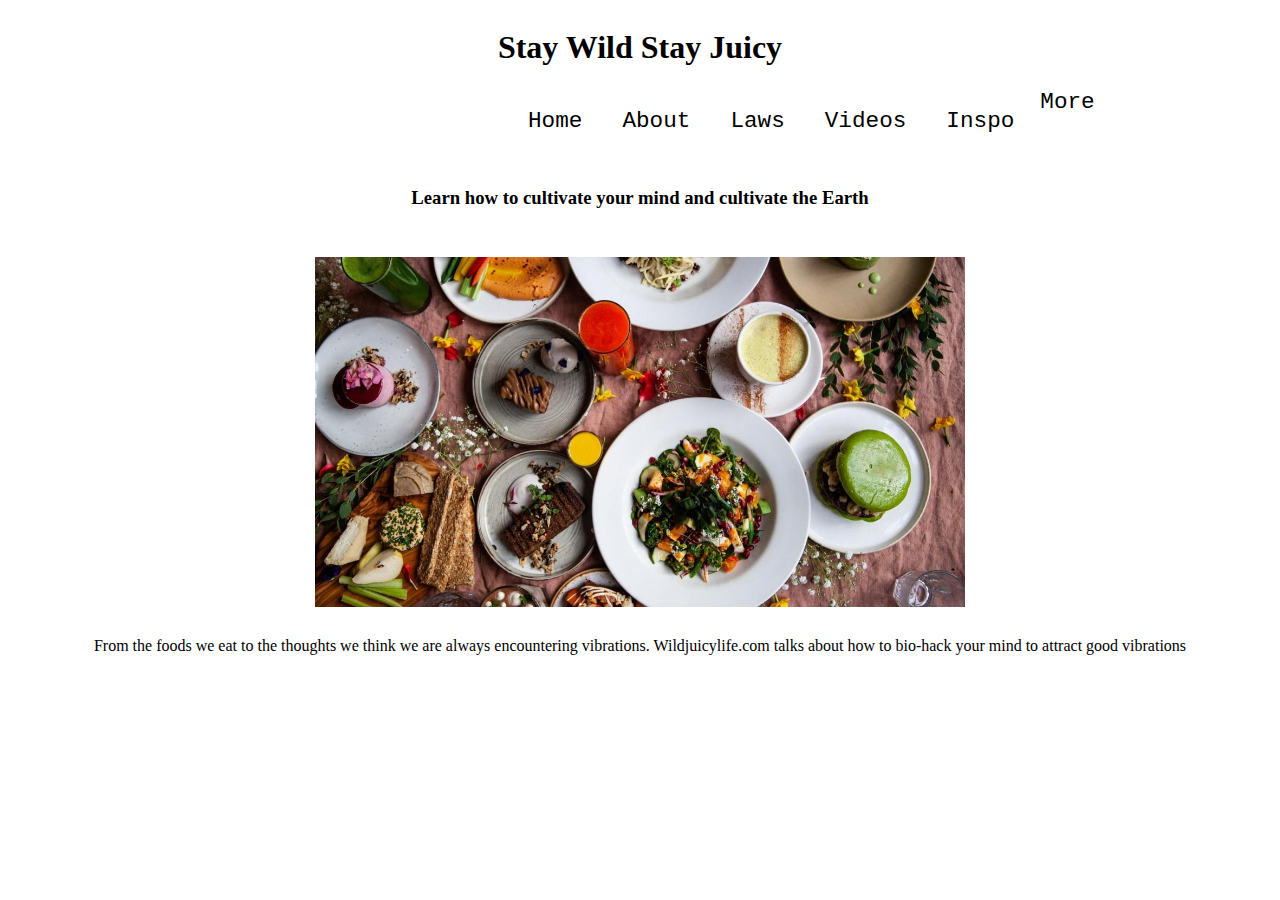
==== index.html @ fc07b1ca "Update index.html" ====
<!DOCTYPE html>
<html lang="en">
<head>
    <link rel="icon" type="image/png" sizes="32x32" href="images/favicon-32x32.png">
    <!-- Global site tag (gtag.js) - Google Analytics -->
<script async src="https://www.googletagmanager.com/gtag/js?id=UA-192769917-1"></script>
<script>
  window.dataLayer = window.dataLayer || [];
  function gtag(){dataLayer.push(arguments);}
  gtag('js', new Date());

  gtag('config', 'UA-192769917-1');
</script>
    <meta charset="UTF-8">
    <meta name="wild juicy life" content="life journey failure success videos inspiration quotes">
    <meta name="Emily Smith" content="I'm Emily and I am on a journey in discovering who I am and what my dharma (life's purpose is). It's a
    scary world and no one has it all figured out, but the beauty is that we are all in this together!">
    <meta http-equiv="X-UA-Compatible" content="IE=edge">
    <meta name="viewport" content="width=device-width, initial-scale=1.0">
    <title>Document</title>
    <style>
        .topnav{
            background-color: white;
            overflow: hidden;
            top: 0;
            width: 100%;
            text-align: center;
        }

        .topnav a{
            float: left;
            font-family: 'Courier New', Courier, monospace;
            color: black;
            text-align: center;
            padding: 20px 20px;
            text-decoration: none;
            font-size: 17pt;
        }

        .topnav a:hover{
            background-color: #ddd;
            color: black;
        }

        .topnav a.active{
            background-color: white;
            color: black;
        }
        ul{
            display: inline-block;
            text-align: center;
            list-style-type: none;
            margin: 0px 500px;
            padding:0;
            width: 900px;
            border: white;
        }
        h1{
            text-align: center;
        }
        img{
            margin-top: 30px
        }
        .dropdown{
            float: left;
            overflow: hidden;
        }

        .dropdown .dropbtn{
            font-size: 17pt;
            border: none;
            outline: none;
            font-family: 'Courier New', Courier, monospace;
            margin: inherit;
            background-color: white;
        }
        .dropdown-content {
            display: none;
            position: absolute;
            background-color: white;
            min-width: 140px;
            box-shadow: 0px 8px 16px 0px rgba(0,0,0,0.2);
            z-index: 1;
            font-size: 15pt;
        }

        button{
            font-family: 'Courier New', Courier, monospace;
            font-size: 15pt;
            display: inline-block;
            margin: 0px;
        }
        .dropdown-content a:hover{
            background-color: #ddd;
        }
        .dropdown:hover .dropdown-content{
            display: block;
        }
        #pic{
            width: 650px;
            height: 350px;
        }
        h3{
            padding-top: 10px;
        }
        p{
            padding-top: 10px;
        }
        
    </style>
</head>
<body>
    <div class="topnav">
            <h1><span class="header-border">Stay Wild Stay Juicy</span></h1>
            <ul id="header">
        <li><a class="#home" href="index.html">Home</a></li>
        <li><a class="#about" href="About.html">About</a></li>
        <li><a class="#laws" href="laws.html">Laws</a></li>
        <li><a class="#videos" href="videos.html">Videos</a></li>
        <li><a class="#gurus" href="inspo.html">Inspo</a></li>
        <div class="dropdown">
            <li><button class="dropbtn">More<i class="fa fa-caret-down"></i></button></li>
                <div class="dropdown-content">
                    <li><a href="contact.html">Contact</a></li>
                    <li><a href="sitemap.html">Sitemap</a></li>
                    <li><a href="credits.html">Credits</a></li>
                </div>
        </div>
        </ul>
<h3>Learn how to cultivate your mind and cultivate the Earth</h3>
      <!-- <img src="images/wildhomepage.jpg" alt="Abel Tasman National Park" title="New Zealand" width="650px">-->
   <img id="pic"/>

   <p>From the foods we eat to the thoughts we think we are always encountering vibrations. Wildjuicylife.com talks about how to bio-hack your mind to attract good vibrations</p>
    <script>
        const slides=[
            "images/moregrub.jpg",
            "images/chakara.png",
            "images/shroomy.jpg",
            "images/foragingbloobs.jpg",
            "images/hc.PNG",
        ];
        let i=0; 
        function slideShow() {
            console.log("a new image")
            let homePage= document.getElementById("pic");
            if (i === slides.length) {
                i=0;
            }
            homePage.src= slides [i]; 
            i++;
            setTimeout (slideShow, 3000);
        }
        document.querySelector("body").onload=slideShow;
    </script>
</body>
</html>
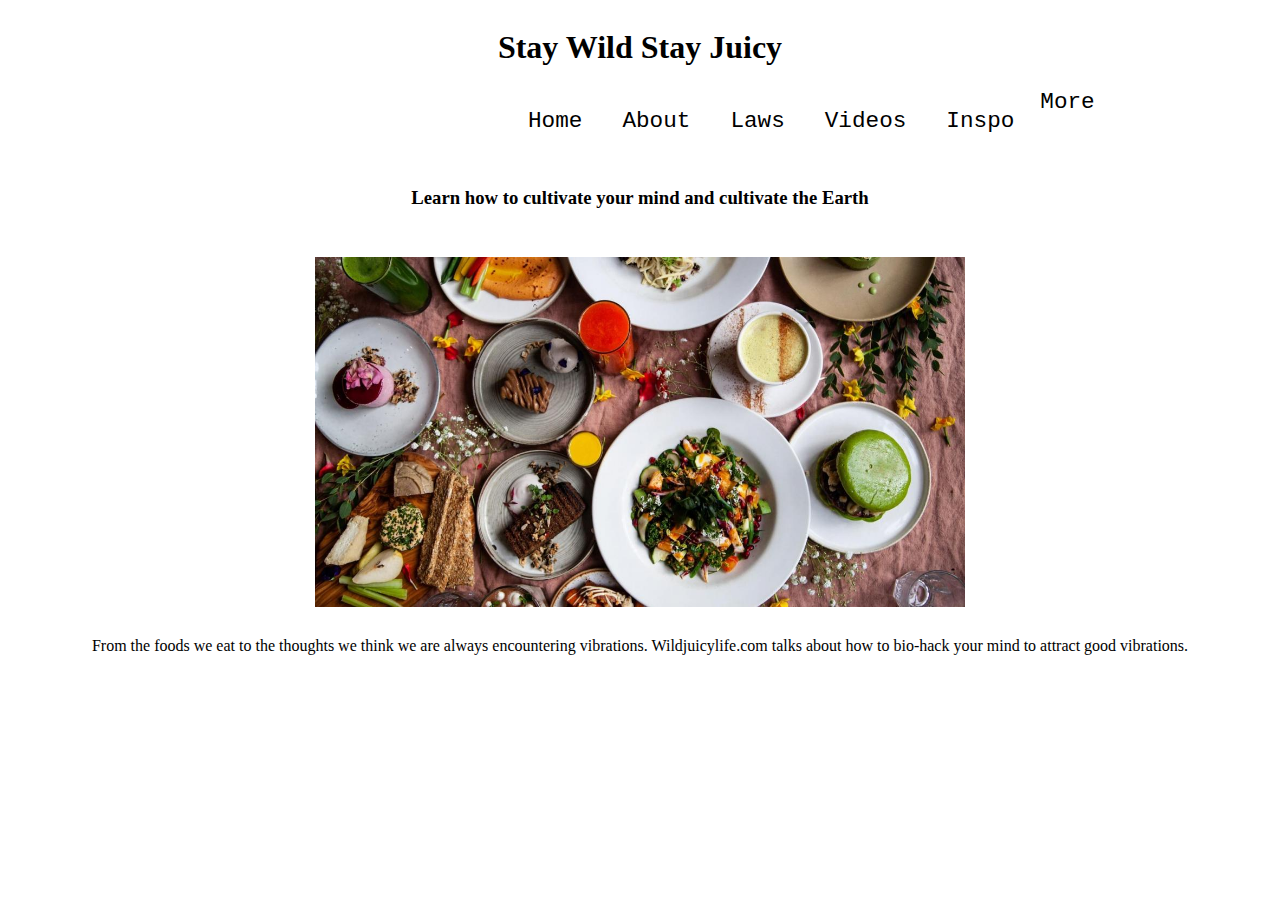
==== commit 351d79fd: "Update index.html" ====
--- a/index.html
+++ b/index.html
@@ -131,11 +131,11 @@
       <!-- <img src="images/wildhomepage.jpg" alt="Abel Tasman National Park" title="New Zealand" width="650px">-->
    <img id="pic"/>
 
-   <p>From the foods we eat to the thoughts we think we are always encountering vibrations. Wildjuicylife.com talks about how to bio-hack your mind to attract good vibrations</p>
+   <p>From the foods we eat to the thoughts we think we are always encountering vibrations. Wildjuicylife.com talks about how to bio-hack your mind to attract good vibrations.</p>
     <script>
         const slides=[
             "images/moregrub.jpg",
-            "images/chakara.png",
+            "images/Chakara.png",
             "images/shroomy.jpg",
             "images/foragingbloobs.jpg",
             "images/hc.PNG",
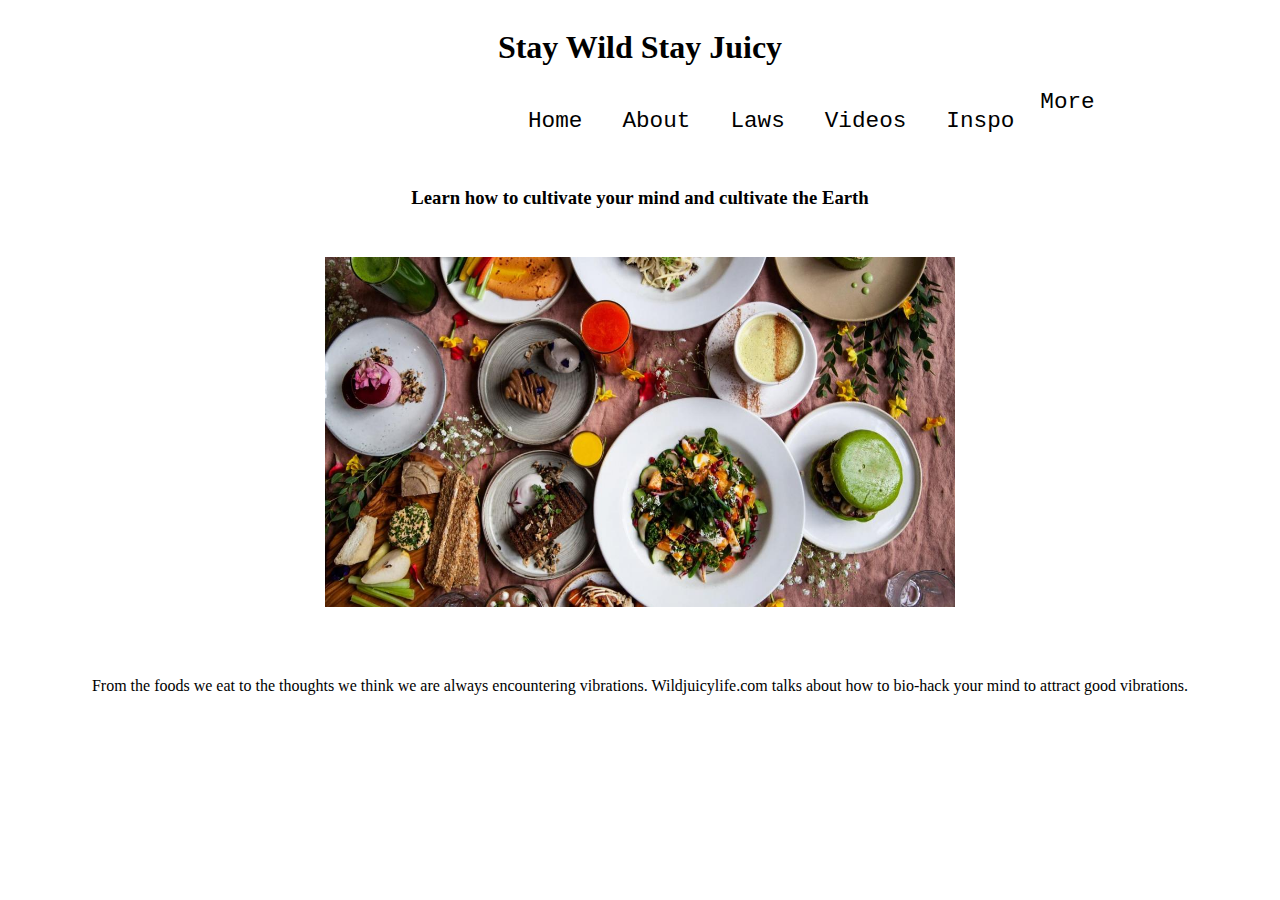
==== commit d56c8a0f: "edits" ====
--- a/index.html
+++ b/index.html
@@ -59,7 +59,8 @@
             text-align: center;
         }
         img{
-            margin-top: 30px
+            margin-top: 30px;
+            margin-bottom: 30px;
         }
         .dropdown{
             float: left;
@@ -97,14 +98,14 @@
             display: block;
         }
         #pic{
-            width: 650px;
+            width: 630px;
             height: 350px;
         }
         h3{
             padding-top: 10px;
         }
         p{
-            padding-top: 10px;
+            padding-top: 20px;
         }
         
     </style>
@@ -135,7 +136,7 @@
     <script>
         const slides=[
             "images/moregrub.jpg",
-            "images/Chakara.png",
+            "images/Chakara.PNG",
             "images/shroomy.jpg",
             "images/foragingbloobs.jpg",
             "images/hc.PNG",
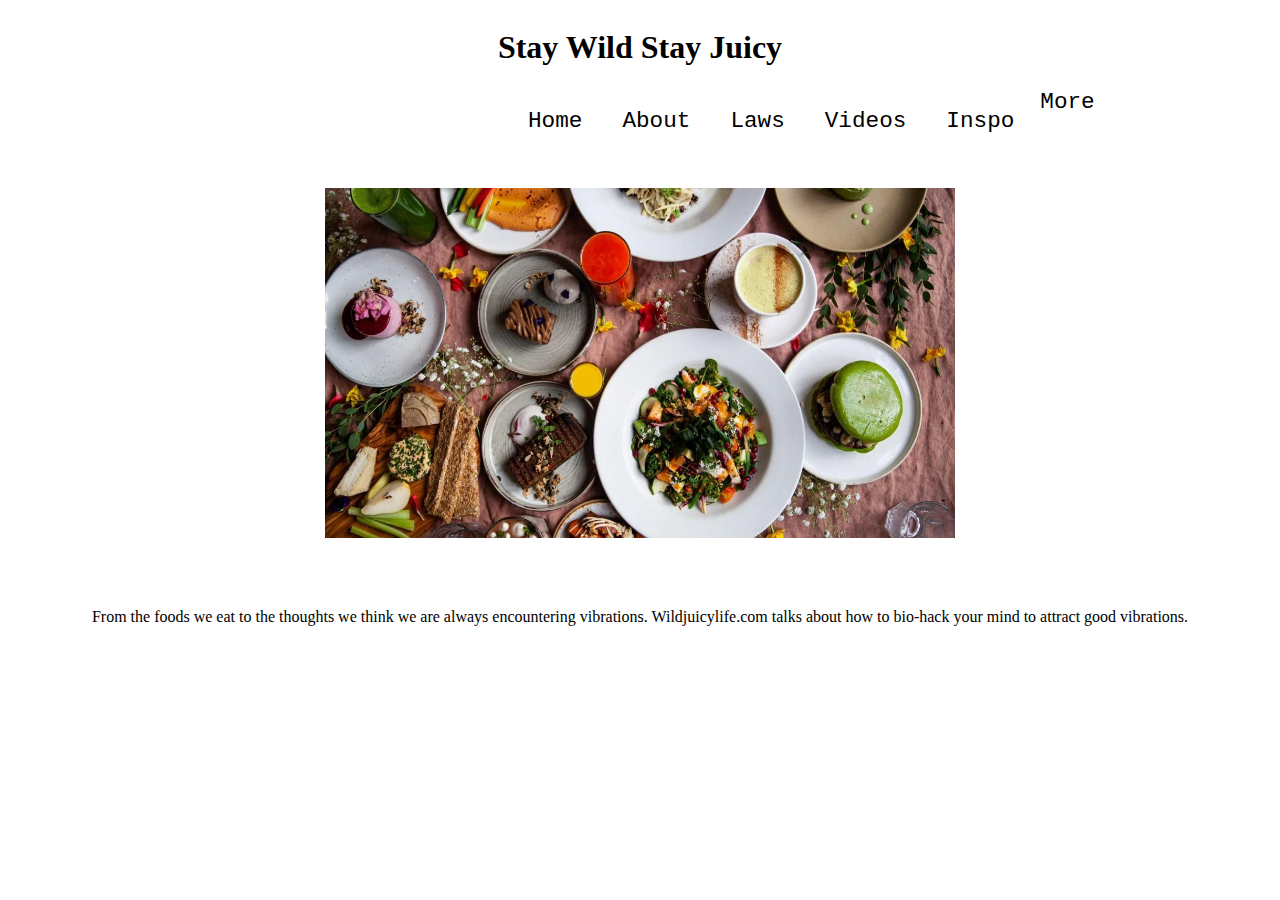
==== commit 6970abd3: "Update index.html" ====
--- a/index.html
+++ b/index.html
@@ -128,8 +128,8 @@
                 </div>
         </div>
         </ul>
-<h3>Learn how to cultivate your mind and cultivate the Earth</h3>
-      <!-- <img src="images/wildhomepage.jpg" alt="Abel Tasman National Park" title="New Zealand" width="650px">-->
+<!--<h3>Learn how to cultivate your mind and cultivate the Earth</h3>
+       <img src="images/wildhomepage.jpg" alt="Abel Tasman National Park" title="New Zealand" width="650px">-->
    <img id="pic"/>
 
    <p>From the foods we eat to the thoughts we think we are always encountering vibrations. Wildjuicylife.com talks about how to bio-hack your mind to attract good vibrations.</p>
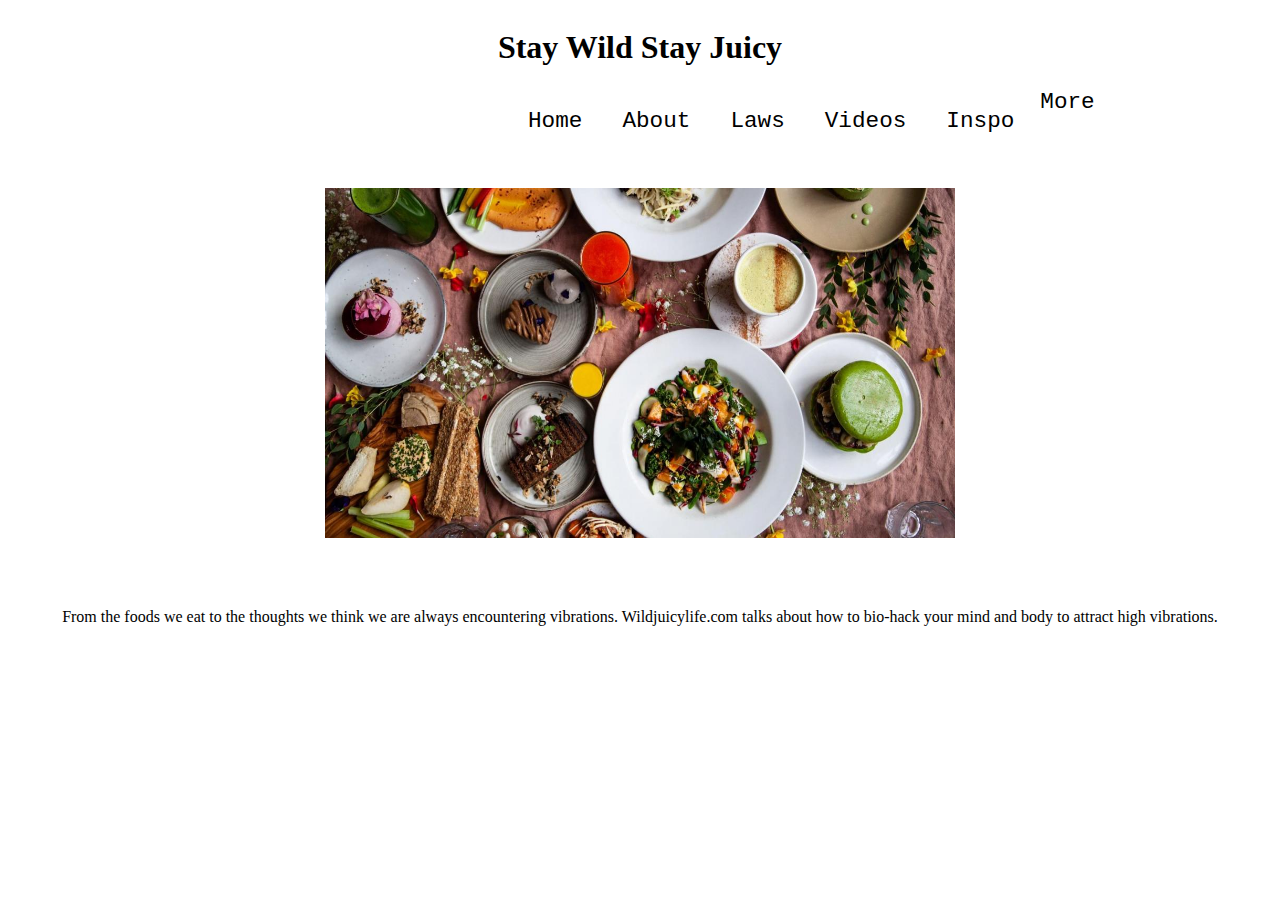
==== commit aa1df9aa: "hi" ====
--- a/index.html
+++ b/index.html
@@ -106,6 +106,7 @@
         }
         p{
             padding-top: 20px;
+            font-size: 16px;
         }
         
     </style>
@@ -132,7 +133,7 @@
        <img src="images/wildhomepage.jpg" alt="Abel Tasman National Park" title="New Zealand" width="650px">-->
    <img id="pic"/>
 
-   <p>From the foods we eat to the thoughts we think we are always encountering vibrations. Wildjuicylife.com talks about how to bio-hack your mind to attract good vibrations.</p>
+   <p>From the foods we eat to the thoughts we think we are always encountering vibrations. Wildjuicylife.com talks about how to bio-hack your mind and body to attract high vibrations.</p>
     <script>
         const slides=[
             "images/moregrub.jpg",
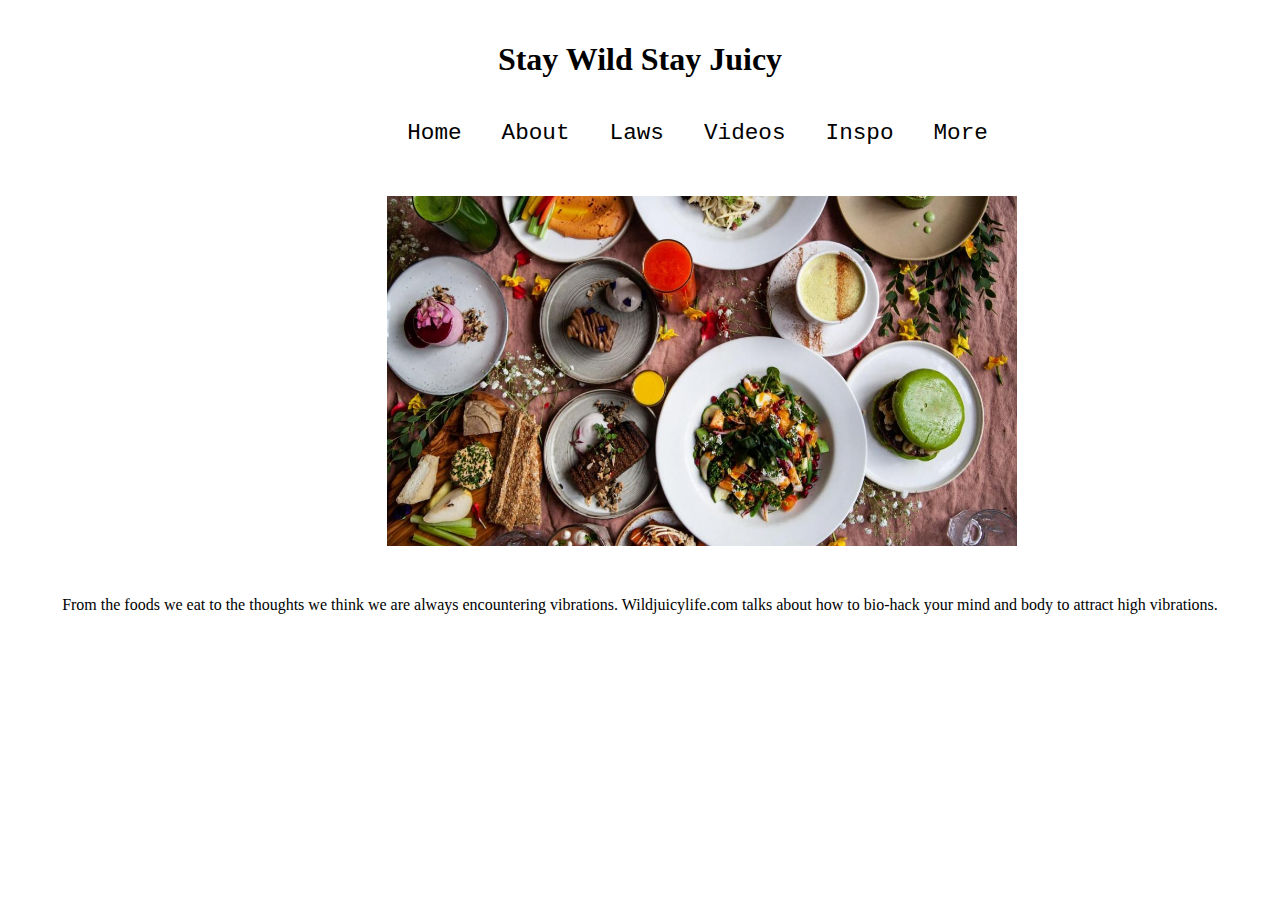
==== commit 07b64edc: "final" ====
--- a/index.html
+++ b/index.html
@@ -1,16 +1,17 @@
 <!DOCTYPE html>
 <html lang="en">
+
 <head>
     <link rel="icon" type="image/png" sizes="32x32" href="images/favicon-32x32.png">
     <!-- Global site tag (gtag.js) - Google Analytics -->
-<script async src="https://www.googletagmanager.com/gtag/js?id=UA-192769917-1"></script>
-<script>
-  window.dataLayer = window.dataLayer || [];
-  function gtag(){dataLayer.push(arguments);}
-  gtag('js', new Date());
+    <script async src="https://www.googletagmanager.com/gtag/js?id=UA-192769917-1"></script>
+    <script>
+        window.dataLayer = window.dataLayer || [];
+        function gtag() { dataLayer.push(arguments); }
+        gtag('js', new Date());
 
-  gtag('config', 'UA-192769917-1');
-</script>
+        gtag('config', 'UA-192769917-1');
+    </script>
     <meta charset="UTF-8">
     <meta name="wild juicy life" content="life journey failure success videos inspiration quotes">
     <meta name="Emily Smith" content="I'm Emily and I am on a journey in discovering who I am and what my dharma (life's purpose is). It's a
@@ -19,15 +20,18 @@
     <meta name="viewport" content="width=device-width, initial-scale=1.0">
     <title>Document</title>
     <style>
-        .topnav{
+        .topnav {
             background-color: white;
             overflow: hidden;
             top: 0;
             width: 100%;
             text-align: center;
+            display: block;
+            margin-left: 30%;
+
         }
 
-        .topnav a{
+        .topnav a {
             float: left;
             font-family: 'Courier New', Courier, monospace;
             color: black;
@@ -37,123 +41,144 @@
             font-size: 17pt;
         }
 
-        .topnav a:hover{
-            background-color: #ddd;
-            color: black;
-        }
-
-        .topnav a.active{
-            background-color: white;
-            color: black;
-        }
-        ul{
-            display: inline-block;
-            text-align: center;
-            list-style-type: none;
-            margin: 0px 500px;
-            padding:0;
-            width: 900px;
-            border: white;
-        }
-        h1{
-            text-align: center;
-        }
-        img{
-            margin-top: 30px;
-            margin-bottom: 30px;
-        }
-        .dropdown{
+        .dropdown {
             float: left;
             overflow: hidden;
         }
 
-        .dropdown .dropbtn{
+        .dropdown .dropbtn {
             font-size: 17pt;
             border: none;
             outline: none;
+            padding: 20px 20px;
+            text-decoration: none;
             font-family: 'Courier New', Courier, monospace;
-            margin: inherit;
-            background-color: white;
+            margin: 0;
         }
+
+        .topnav a:hover,
+        .dropdown:hover .dropbtn {
+            background-color: #ddd;
+        }
+
         .dropdown-content {
             display: none;
             position: absolute;
             background-color: white;
-            min-width: 140px;
-            box-shadow: 0px 8px 16px 0px rgba(0,0,0,0.2);
+            min-width: 120px;
+            box-shadow: 0px 8px 16px 0px rgba(0, 0, 0, 0.2);
             z-index: 1;
-            font-size: 15pt;
         }
 
-        button{
+        .dropdown-content a {
+            float: none;
+            color: black;
+            padding: 12px 16px;
+            text-decoration: none;
+            display: block;
+            text-align: left;
+
+        }
+
+        .dropdown-content a:hover {
+            background-color: #ddd;
+        }
+
+        .dropdown:hover .dropdown-content {
+            display: block;
+        }
+
+        button {
             font-family: 'Courier New', Courier, monospace;
             font-size: 15pt;
             display: inline-block;
             margin: 0px;
+            background-color: white;
         }
-        .dropdown-content a:hover{
+
+        .dropdown-content a:hover {
             background-color: #ddd;
         }
-        .dropdown:hover .dropdown-content{
-            display: block;
+
+        h1 {
+            text-align: center;
+            padding-top: 20px;
         }
-        #pic{
+
+        img {
+            margin-top: 30px;
+            margin-bottom: 30px;
+            margin-left: 30%;
+        }
+
+        #pic {
             width: 630px;
             height: 350px;
         }
-        h3{
+
+        h3 {
             padding-top: 10px;
         }
-        p{
-            padding-top: 20px;
-            font-size: 16px;
+
+        p {
+            text-align: center;
         }
-        
+
+        script {
+            margin: 50%;
+        }
     </style>
 </head>
+
 <body>
+    <h1> <span class="header-border">Stay Wild Stay Juicy</span></h1>
     <div class="topnav">
-            <h1><span class="header-border">Stay Wild Stay Juicy</span></h1>
-            <ul id="header">
-        <li><a class="#home" href="index.html">Home</a></li>
-        <li><a class="#about" href="About.html">About</a></li>
-        <li><a class="#laws" href="laws.html">Laws</a></li>
-        <li><a class="#videos" href="videos.html">Videos</a></li>
-        <li><a class="#gurus" href="inspo.html">Inspo</a></li>
-        <div class="dropdown">
-            <li><button class="dropbtn">More<i class="fa fa-caret-down"></i></button></li>
+        <div id="header">
+            <a class="#home" href="index.html">Home</a>
+            <a class="#about" href="About.html">About</a>
+            <a class="#laws" href="laws.html">Laws</a>
+            <a class="#videos" href="videos.html">Videos</a>
+            <a class="#gurus" href="inspo.html">Inspo</a>
+            <div class="dropdown">
+                <button class="dropbtn">More<i class="fa fa-caret-down"></i></button>
                 <div class="dropdown-content">
-                    <li><a href="contact.html">Contact</a></li>
-                    <li><a href="sitemap.html">Sitemap</a></li>
-                    <li><a href="credits.html">Credits</a></li>
+                    <a href="contact.html">Contact</a>
+                    <a href="sitemap.html">Sitemap</a>
+                    <a href="credits.html">Credits</a>
                 </div>
+
+            </div>
         </div>
-        </ul>
-<!--<h3>Learn how to cultivate your mind and cultivate the Earth</h3>
+    </div>
+    <!--<h3>Learn how to cultivate your mind and cultivate the Earth</h3>
        <img src="images/wildhomepage.jpg" alt="Abel Tasman National Park" title="New Zealand" width="650px">-->
-   <img id="pic"/>
+    <img id="pic" />
 
-   <p>From the foods we eat to the thoughts we think we are always encountering vibrations. Wildjuicylife.com talks about how to bio-hack your mind and body to attract high vibrations.</p>
+    <p>From the foods we eat to the thoughts we think we are always encountering vibrations. Wildjuicylife.com talks
+        about how to bio-hack your mind and body to attract high vibrations.</p>
     <script>
-        const slides=[
+
+        const slides = [
             "images/moregrub.jpg",
             "images/Chakara.PNG",
             "images/shroomy.jpg",
             "images/foragingbloobs.jpg",
             "images/hc.PNG",
         ];
-        let i=0; 
+        let i = 0;
         function slideShow() {
             console.log("a new image")
-            let homePage= document.getElementById("pic");
+            let homePage = document.getElementById("pic");
             if (i === slides.length) {
-                i=0;
+                i = 0;
             }
-            homePage.src= slides [i]; 
+            homePage.src = slides[i];
             i++;
-            setTimeout (slideShow, 3000);
+            setTimeout(slideShow, 3000);
         }
-        document.querySelector("body").onload=slideShow;
+        document.querySelector("body").onload = slideShow;
+        documrny.querySelector("body").style.textAlign = "center";
     </script>
 </body>
+
 </html>